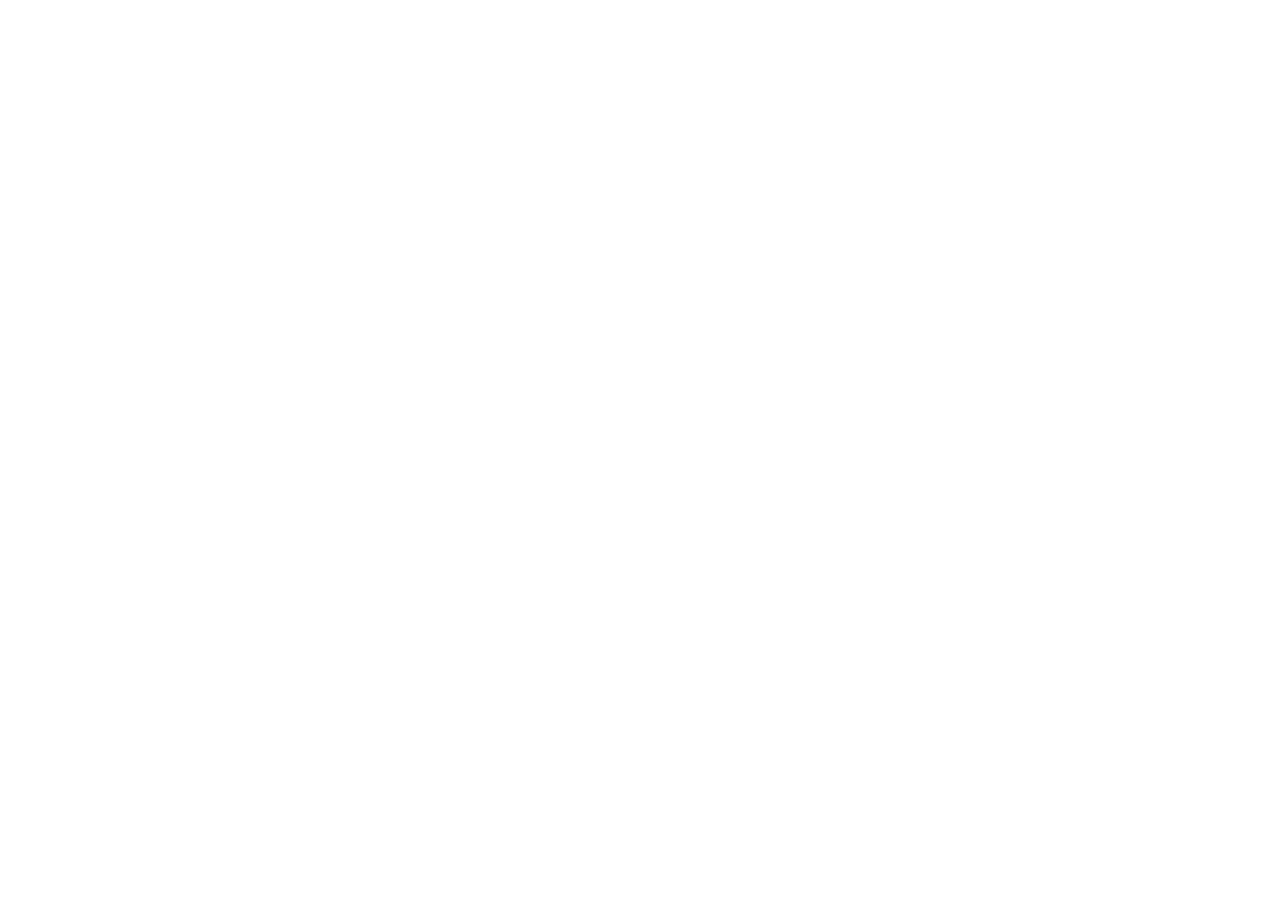
==== aboutme.html @ 56494b91 "Add files via upload" ====
<!DOCTYPE html>
<html lang="en">
<head>
    <meta charset="UTF-8">
    <meta name="viewport" content="width=device-width, initial-scale=1.0">
    <title>About Malik</title>
</head>
<body>
    
</body>
</html>
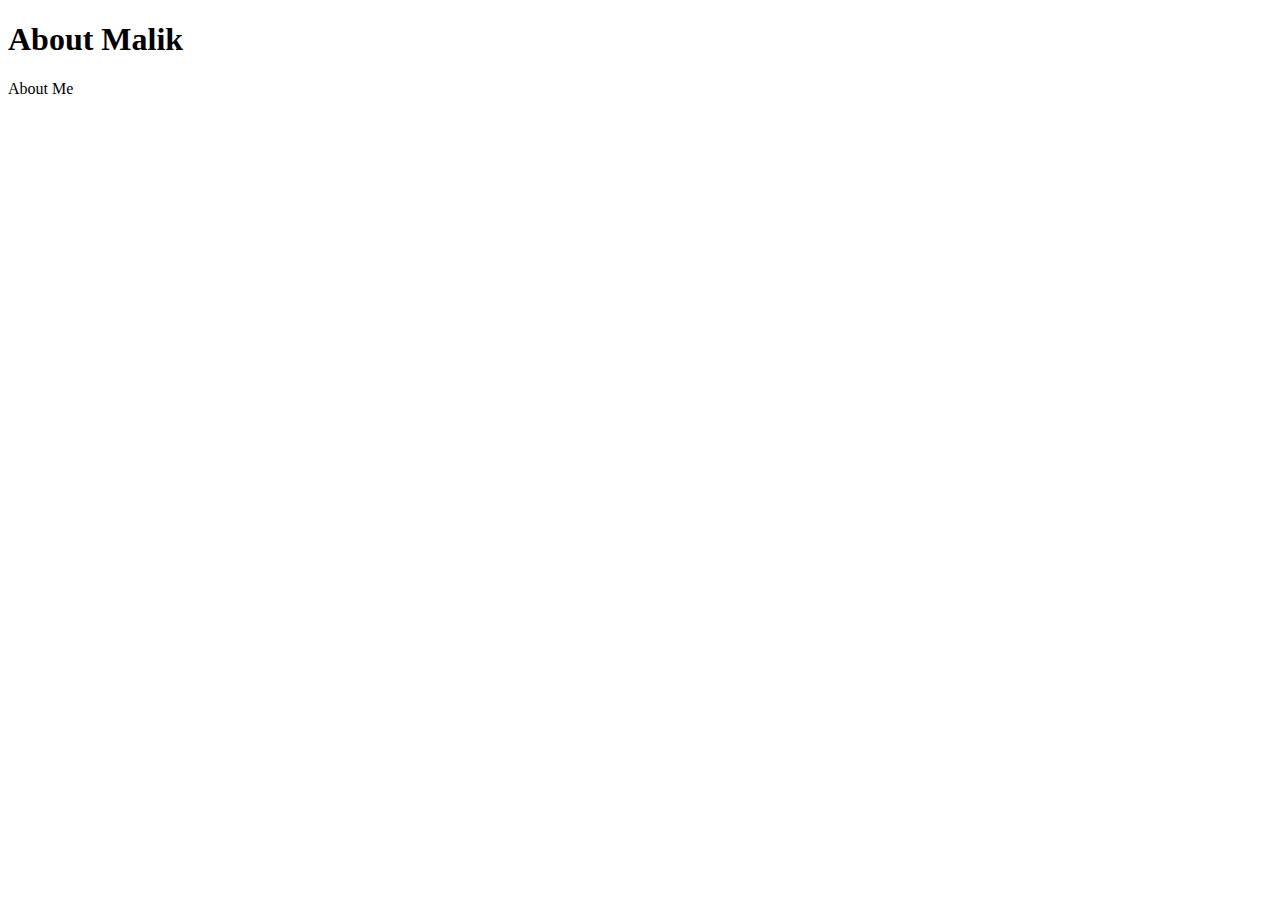
==== commit 7b2e5b22: "Add files via upload" ====
--- a/aboutme.html
+++ b/aboutme.html
@@ -3,8 +3,8 @@
 <head>
     <meta charset="UTF-8">
     <meta name="viewport" content="width=device-width, initial-scale=1.0">
-    <title>About Malik</title>
-</head>
+    <h1>About Malik</h1>
+</head><strong></strong>About Me</strong>
 <body>
     
 </body>
